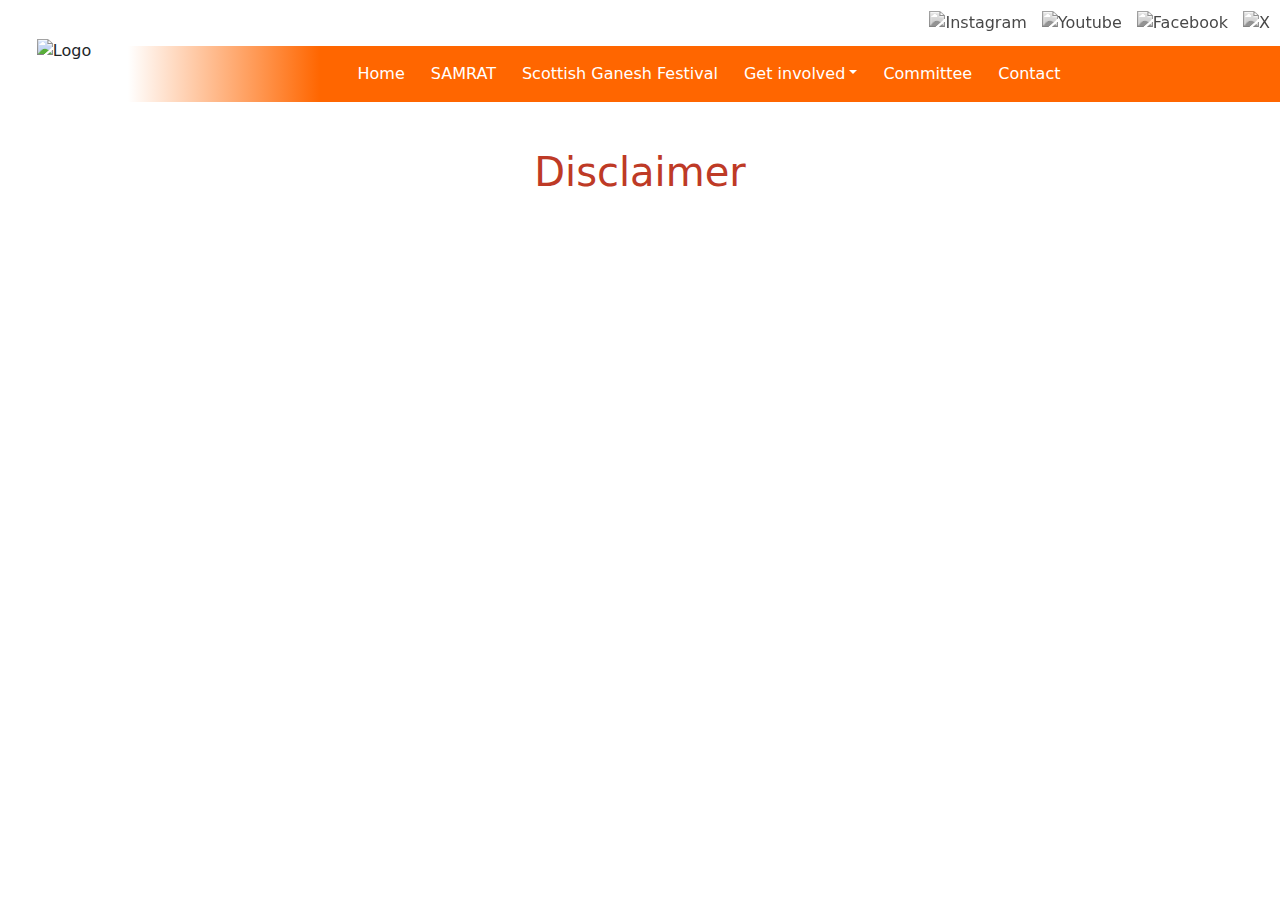
==== disclaimer.html @ 7f94294c "Pages added" ====
<!DOCTYPE html>
<html lang="en">
  <head>
    <meta charset="UTF-8" />
    <meta name="viewport" content="width=device-width, initial-scale=1.0" />
    <title>SAMRAT - Marathi Mandal Edinburgh</title>
    <!-- Bootstrap CSS -->
    <link
      href="https://cdn.jsdelivr.net/npm/bootstrap@5.3.1/dist/css/bootstrap.min.css"
      rel="stylesheet"
    />
    <link rel="stylesheet" href="style.css1" />
    <script src="https://code.jquery.com/jquery-1.10.2.js"></script>
    <link rel="icon" href="/images/favicon.ico" />
    <link rel="stylesheet" href="style.css" />
  </head>

  <body>
    <header>
      <nav>
        <div id="nav-placeholder"></div>
        <script>
          $(function () {
            $("#nav-placeholder").load("nav.html");
          });
        </script>
      </nav>
    </header>

    <div class="headerblock"></div>
    <!-- Main Content -->
    <main class="container py-5">
      <div>
        <h1 class="text-center hdr">Disclaimer</h1>
      </div>
    </main>

    <!-- Bootstrap JS -->
    <script src="https://cdn.jsdelivr.net/npm/bootstrap@5.3.1/dist/js/bootstrap.bundle.min.js"></script>
  </body>
  <ftr>
    <div id="footer-placeholder"></div>
    <script>
      $(function () {
        $("#footer-placeholder").load("footer.html");
      });
    </script>
  </ftr>
</html>
---- style.css ----
header{
position: fixed;
width: 100%;
}

.hdr {
  color: #be3a26;
}

ft {
  color: #be3a26;
  font-family: Consolas, Arial;
  text-decoration: none;
  text-align: right;
  margin: 1px auto 0;
  padding: 5px;
  cursor: pointer;
  margin-left: 1px;
  margin-right: 10px;
}

.social {
  float: right;
  display: inline-flex;
  justify-content: right;
  padding: 8px 1px;
  background: #be3a26;
  -webkit-background-clip: text;
  -webkit-text-fill-color: transparent;
}

.pad {
  padding: 4px;
  font-size: medium;
}

.padthick {
  padding: 10px;
  font-size: medium;
  background: linear-gradient(to right, white, #bcbcbb);
}

#footer {
  position: fixed;
  bottom: .5px;
  width: 100%;
  background-color: #f5f5f5;
}

.logo {
  filter: grayscale(1);
  width: 20px;
  height: 20px;
}

.logo:hover {
  filter: grayscale(0);
}

.nav-item {
  margin-left: 10px;
}

.navbar-container {
  display: flex;
  align-items: stretch;
  background-color: #ffffff;
}

.navbar-logo {
  width: 10%;
  display: flex;
  align-items: center;
  justify-content: center;
  background-color: #ffffff;
}

.container {
  margin-top: 0px;
}

.navbar-logo img {
  max-width: 100%;
  height: auto;
  padding: 10px;
}

.navbar-content {
  width: 90%;
  display: flex;
  flex-direction: column;
}

.top-row {
  display: flex;
  align-items: center;
  justify-content: flex-end;
  padding: 10px;
  background-color: #ffffff;
  border-bottom: 1px solid #ffffff;
}

.top-row a {
  margin-left: 15px;
  color: #e31e1e;
  text-decoration: none;
}

.top-row a:hover {
  color: #007bff;
}

.bottom-row {
  background-image: linear-gradient(to right,
      white,
      rgb(255, 102, 0),
      rgb(255, 102, 0),
      rgb(255, 102, 0),
      rgb(255, 102, 0),
      rgb(255, 102, 0),
      rgb(255, 102, 0));
}

.bottom-row .navbar-nav .nav-link {
  color: #ffffff;
}

.bottom-row .navbar-nav .nav-link:hover {
  color: #080808;
}

.column {    
width: 33%;
}

.headerblock {
  height: 100px;
}

@media (max-width: 768px) {
  .headerblock {
    height: 200px;
  }

  .column {
    width: 100%;
  }

  .navbar-container {
    flex-direction: column;
  }

  .navbar-logo {
    width: 100%;
    text-align: center;
  }

  .navbar-content {
    width: 100%;
  }

  .container {
    margin-top: 0px;
  }

  .bottom-row {
    background-image: linear-gradient(to right,
        rgb(255, 102, 0),
        rgb(255, 102, 0));
  }

  ft {
  color: #be3a26;
  font-size:x-small;
  text-align: right;
  margin: 1px auto 0;
  padding: 1px;
  cursor: pointer;
  margin-left: 3px;
  margin-right: 3px;
}
}
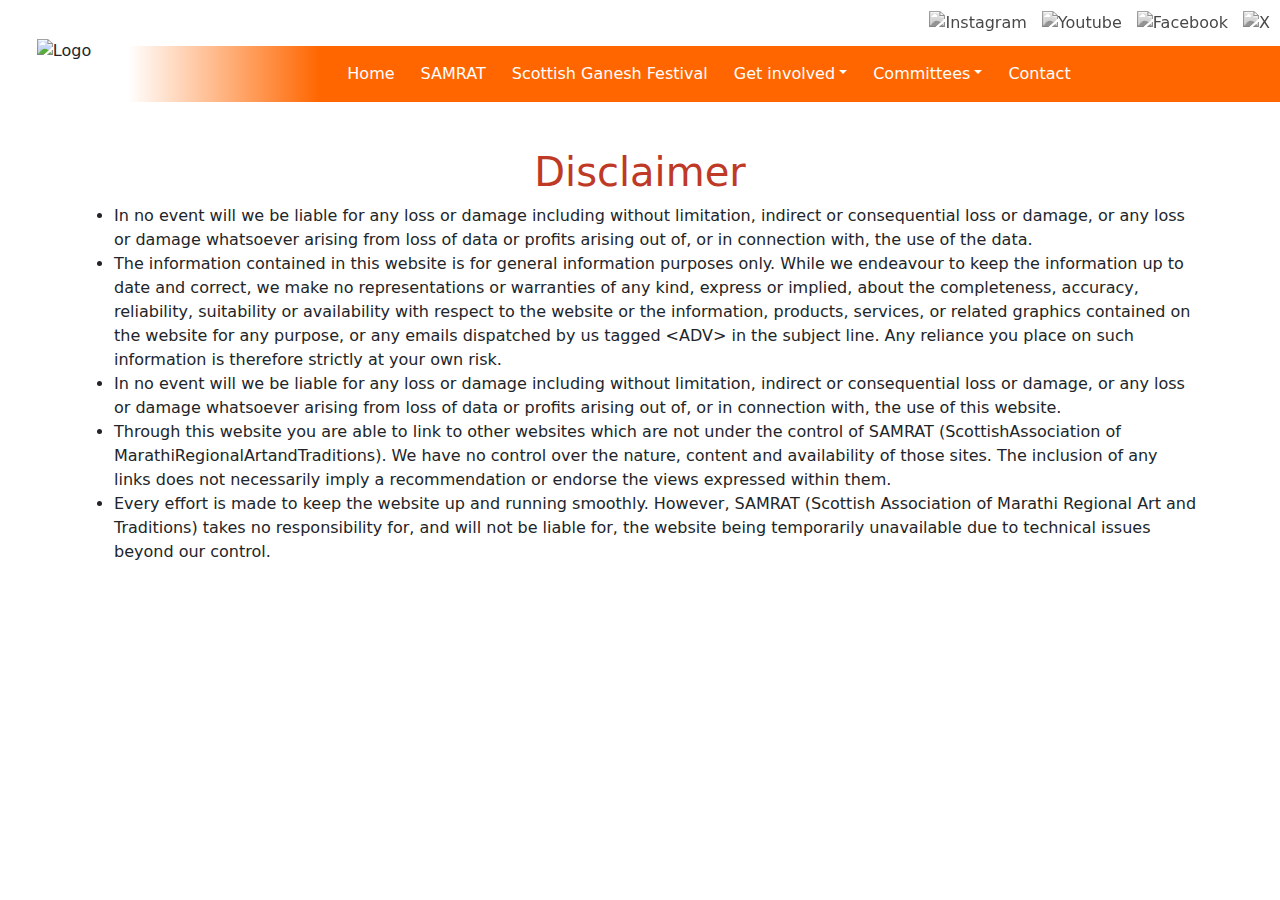
==== commit 4ba59c8c: "Added disclaimer and privacy policy" ====
--- a/disclaimer.html
+++ b/disclaimer.html
@@ -32,6 +32,13 @@
     <main class="container py-5">
       <div>
         <h1 class="text-center hdr">Disclaimer</h1>
+        <ul>
+          <li>In no event will we be liable for any loss or damage including without limitation, indirect or consequential loss or damage, or any loss or damage whatsoever arising from loss of data or profits arising out of, or in connection with, the use of the data.</li>
+          <li>The information contained in this website is for general information purposes only. While we endeavour to keep the information up to date and correct, we make no representations or warranties of any kind, express or implied, about the completeness, accuracy, reliability, suitability or availability with respect to the website or the information, products, services, or related graphics contained on the website for any purpose, or any emails dispatched by us tagged &lt;ADV&gt; in the subject line. Any reliance you place on such information is therefore strictly at your own risk.</li>
+          <li>In no event will we be liable for any loss or damage including without limitation, indirect or consequential loss or damage, or any loss or damage whatsoever arising from loss of data or profits arising out of, or in connection with, the use of this website.</li>
+          <li>Through this website you are able to link to other websites which are not under the control of SAMRAT (ScottishAssociation of MarathiRegionalArtandTraditions). We have no control over the nature, content and availability of those sites. The inclusion of any links does not necessarily imply a recommendation or endorse the views expressed within them.</li>
+          <li>Every effort is made to keep the website up and running smoothly. However, SAMRAT (Scottish Association of Marathi Regional Art and Traditions) takes no responsibility for, and will not be liable for, the website being temporarily unavailable due to technical issues beyond our control.</li>
+        </ul>
       </div>
     </main>
 
--- a/style.css
+++ b/style.css
@@ -1,3 +1,89 @@
+.table_component {
+  overflow: auto;
+  width: 100%;
+}
+
+.table_component table {
+  border: 1px solid #d5d4d2;
+  height: 100%;
+  width: 100%;
+
+  border-collapse: collapse;
+  border-spacing: 1px;
+  text-align: left;
+}
+
+.table_component caption {
+  caption-side: top;
+  text-align: left;
+}
+
+.table_component th {
+  border: 1px solid #d5d4d2;
+  background-color: #eceff1;
+  color: #000000;
+  padding: 5px;
+}
+
+.table_component td {
+  border: 1px solid #d5d4d2;
+  padding: 5px;
+}
+
+.table_component tr:nth-child(even) td {
+  background-color: #e1e1e1;
+  color: #000000;
+}
+
+.table_component tr:nth-child(odd) td {
+  background-color: #f5ecec;
+  color: #000000;
+}
+
+.collapsible {
+  background-color: #f1f1f1;
+  color: #333;
+  cursor: pointer;
+  padding: 15px;
+  text-align: left;
+  border: none;
+  outline: none;
+  font-size: 18px;
+  border-radius: 5px;
+  margin-top: 15px;
+  transition: background-color 0.3s ease;
+}
+
+.collapsible:hover {
+  background-color: #ddd;
+}
+
+.collapsible:after {
+  content: "\002B"; /* Plus symbol */
+  font-size: 20px;
+  float: right;
+  margin-left: 10px;
+}
+
+.collapsible.active:after {
+  content: "\2212"; /* Minus symbol */
+}
+
+.colcontent {
+  padding: 0 15px;
+  max-height: 0;
+  overflow: hidden;
+  transition: max-height 0.3s ease-out;
+  background-color: #fafafa;
+  border: 1px solid #be3a26;
+  border-radius: 5px;
+  margin-top: 0px;
+}
+
+.colcontent p {
+  margin: 15px 0;
+}
+
 header{
 position: fixed;
 width: 100%;
@@ -5,6 +91,13 @@
 
 .hdr {
   color: #be3a26;
+}
+
+.thmbnail{
+  border: 5px solid #be3a26;
+  padding: 2px;
+  margin: 5px;
+  max-width:inherit;
 }
 
 ft {
@@ -19,6 +112,7 @@
   margin-right: 10px;
 }
 
+
 .social {
   float: right;
   display: inline-flex;
